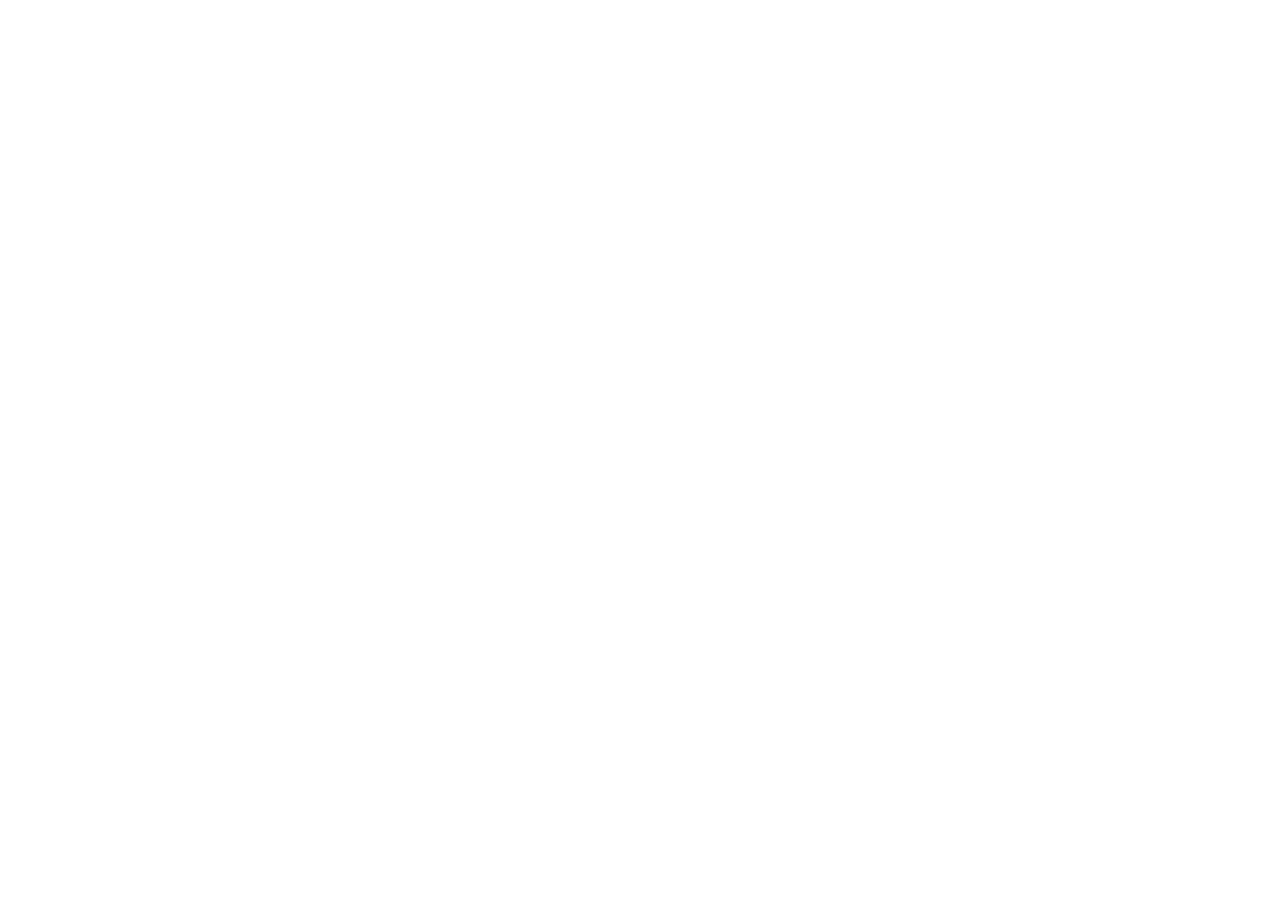
==== grid.html @ a268d9ee "zuri flexbox and grid design" ====
<!DOCTYPE html>
<html lang="en">
<head>
    <meta charset="UTF-8">
    <meta http-equiv="X-UA-Compatible" content="IE=edge">
    <meta name="viewport" content="width=device-width, initial-scale=1.0">
    <title>Grid Design</title>
    <link rel="stylesheet" href="style.css">
</head>
<body>
    
</body>
</html>
---- style.css ----
@import url('https://fonts.googleapis.com/css2?family=Big+Shoulders+Display:wght@700&family=Lexend+Deca&display=swap');

body{
    font-size: 15px;
    line-height: 1.5rem;
}
.nav{
    background: hsl(0, 53%, 43%);
    display: flex;
    align-items: center;
    justify-content: space-between;
    margin: 10px 0;
    padding: 10px 50px
}
a{
    color: hsl(0, 29%, 88%);
    text-decoration: none;
    font-size: larger;
    font-weight: 700;
}
.main{
    margin: 100px 100px;
    display: flex;
    padding: 0 15px;
}

.type{
    display: flex;
    padding: 45px 50px;
    flex-direction: column;
}
.sedan{
    background: hsl(31, 77%, 52%);
}
.suv{
    background: hsl(184, 100%, 22%);
}
.luxury{
    background:  hsl(179, 100%, 13%);
}
img{
    width: 60px;
}
h2{
    font-family: 'Big Shoulders Display', cursive;
    color: hsl(0, 0%, 95%);
}
p{
    color: hsla(0, 0%, 100%, 0.75);
    margin-bottom: 50px;
    font-family: 'Lexend Deca', sans-serif;
}
button{
    background:  hsl(0, 0%, 95%);
    border: none;
    height: 40px;
    width: 100px;
    border-radius: 20px;
    font-family: 'Lexend Deca', sans-serif;
}
.sedan button{
    color: hsl(31, 77%, 52%);
}
.suv button{
    color: hsl(184, 100%, 22%);
}
.luxury button{
    color: hsl(179, 100%, 13%);
}

button:hover{
    background: transparent;
    color: hsl(0, 0%, 95%);
    border: 1px solid hsl(0, 0%, 95%);
}
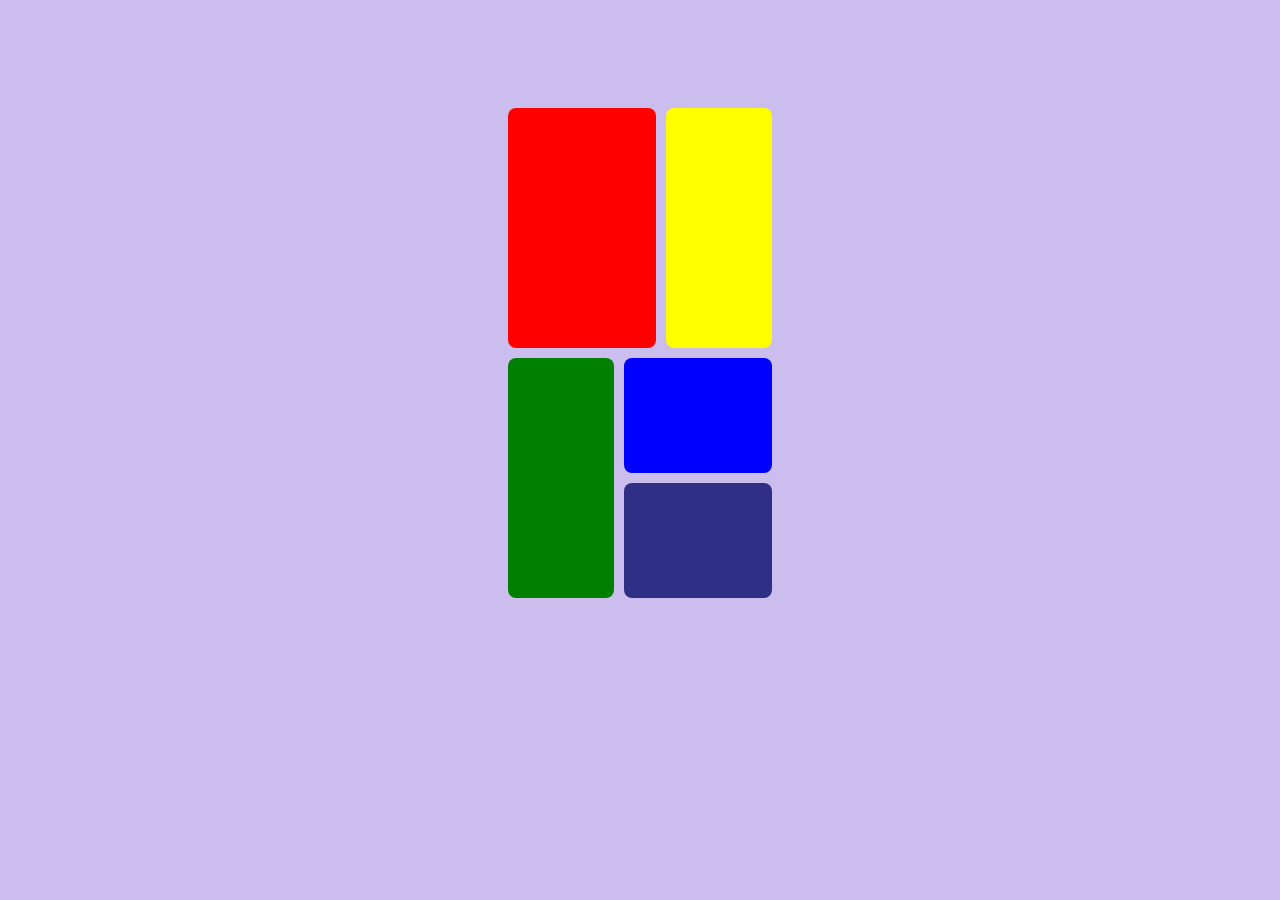
==== commit ab72f0b9: "finished grid layout" ====
--- a/grid.html
+++ b/grid.html
@@ -5,9 +5,16 @@
     <meta http-equiv="X-UA-Compatible" content="IE=edge">
     <meta name="viewport" content="width=device-width, initial-scale=1.0">
     <title>Grid Design</title>
-    <link rel="stylesheet" href="style.css">
+    <link rel="stylesheet" href="grid-style.css">
 </head>
 <body>
+    <div class="grid-box">
+        <div class="title"><h2></h2></div>
+        <div class="logo"><h2></h2></div>
+        <div class="content"><h2></h2></div>
+        <div class="aside1"><h2></h2></div>
+        <div class="aside2"><h2></h2></div>
+    </div>
     
 </body>
 </html>--- a/grid-style.css
+++ b/grid-style.css
@@ -0,0 +1,63 @@
+body{
+    padding: 100px 500px;
+    background: #cbbeee;
+}
+.title{
+    background: red;
+    grid-column: 1/4;
+    grid-row: 1/5;
+}
+.logo{
+    background: yellow;
+    grid-column: 4/6;
+    grid-row: 1/5;
+}
+.content{
+    background: green;
+    grid-row: 5/7;
+    grid-column: 1/3;
+}
+.aside1{
+    background: blue;
+    grid-row: 5/6;
+    grid-column: 3/6;
+}
+.aside2{
+    background: rgb(47, 47, 134);
+    grid-column: 3/6;
+}
+.grid-box > div{
+    text-align: center;
+    border-radius: 8px;
+    height: 200px;
+    padding: 20px;
+    grid-template-rows: repeat(4, 1fr 1fr 1fr 1fr 1fr 1fr);
+}
+.aside1, .aside2{
+    height: unset !important;
+}
+.grid-box{
+    gap: 10px;
+    display: grid;
+}
+
+
+/* @media only screen and (max-width: 600px) {
+    body{
+        padding: 100px;
+    }
+    .grid-box{
+        gap: 5px;
+        display: grid;
+    }
+    .grid-box > div{
+        text-align: center;
+        height: 80px;
+        padding: 20px;
+        grid-template-rows: repeat(4, 1fr 1fr 1fr 1fr 1fr 1fr);
+    }
+    .aside1, .aside2{
+        height: unset !important;
+    }
+
+} */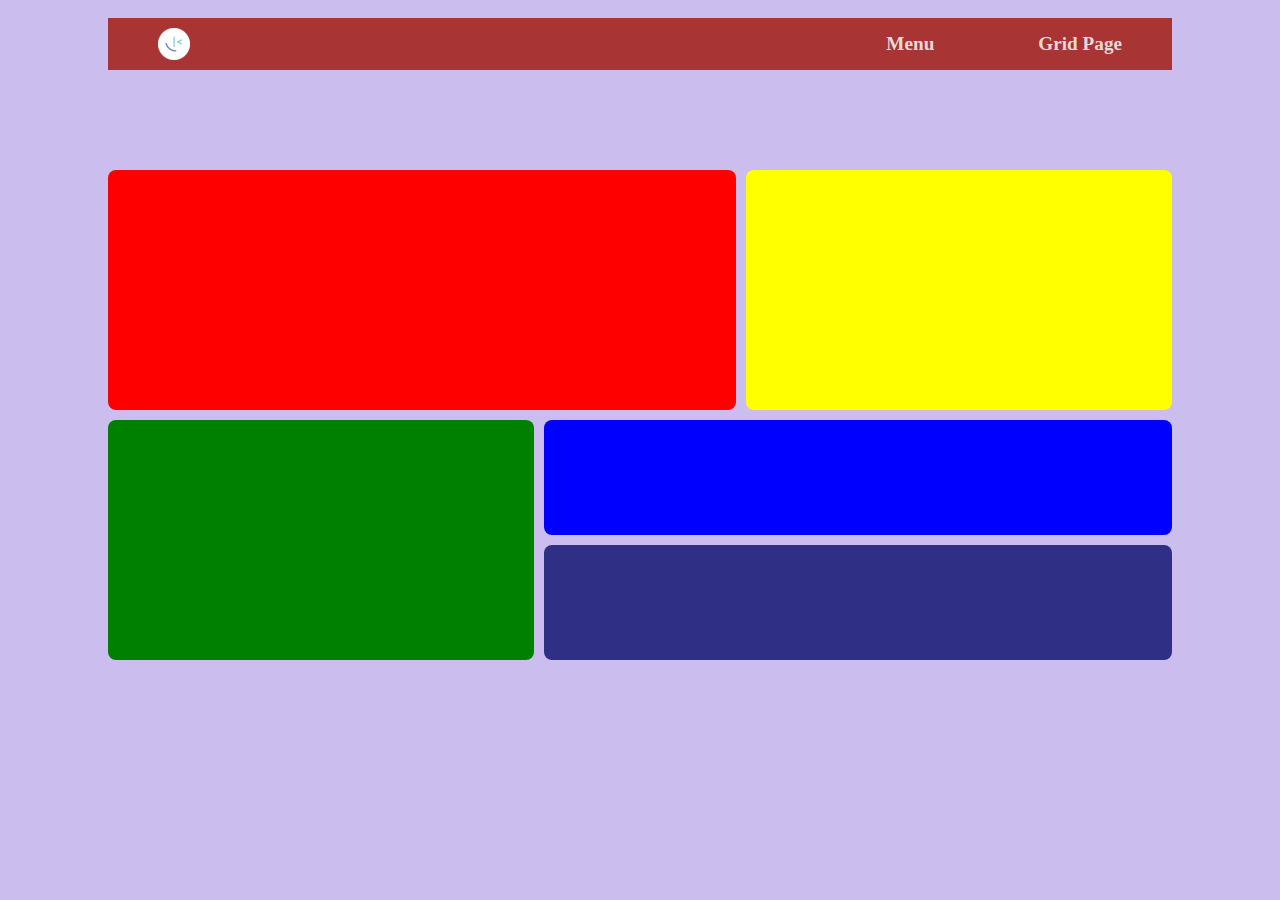
==== commit 5b5f5654: "edited" ====
--- a/grid.html
+++ b/grid.html
@@ -8,6 +8,17 @@
     <link rel="stylesheet" href="grid-style.css">
 </head>
 <body>
+    <header>
+        <div class="nav">
+            <img class="img-link" src="./assets/favicon-32x32.png" alt="logo">
+            
+            <div>
+
+                <a class="index-link" href="index.html">Menu</a>
+                <a class="grid-link" href="grid.html">Grid Page</a>
+            </div>
+        </div>
+    </header>
     <div class="grid-box">
         <div class="title"><h2></h2></div>
         <div class="logo"><h2></h2></div>
--- a/grid-style.css
+++ b/grid-style.css
@@ -1,6 +1,23 @@
 body{
-    padding: 100px 500px;
+    padding: 10px 100px;
     background: #cbbeee;
+}
+.nav{
+    background: hsl(0, 53%, 43%);
+    display: flex;
+    align-items: center;
+    justify-content: space-between;
+    margin-bottom: 100px;
+    padding: 10px 50px
+}
+a{
+    color: hsl(0, 29%, 88%);
+    text-decoration: none;
+    font-size: larger;
+    font-weight: 700;
+}
+.index-link{
+    margin-right: 100px;
 }
 .title{
     background: red;
@@ -41,23 +58,3 @@
     display: grid;
 }
 
-
-/* @media only screen and (max-width: 600px) {
-    body{
-        padding: 100px;
-    }
-    .grid-box{
-        gap: 5px;
-        display: grid;
-    }
-    .grid-box > div{
-        text-align: center;
-        height: 80px;
-        padding: 20px;
-        grid-template-rows: repeat(4, 1fr 1fr 1fr 1fr 1fr 1fr);
-    }
-    .aside1, .aside2{
-        height: unset !important;
-    }
-
-} */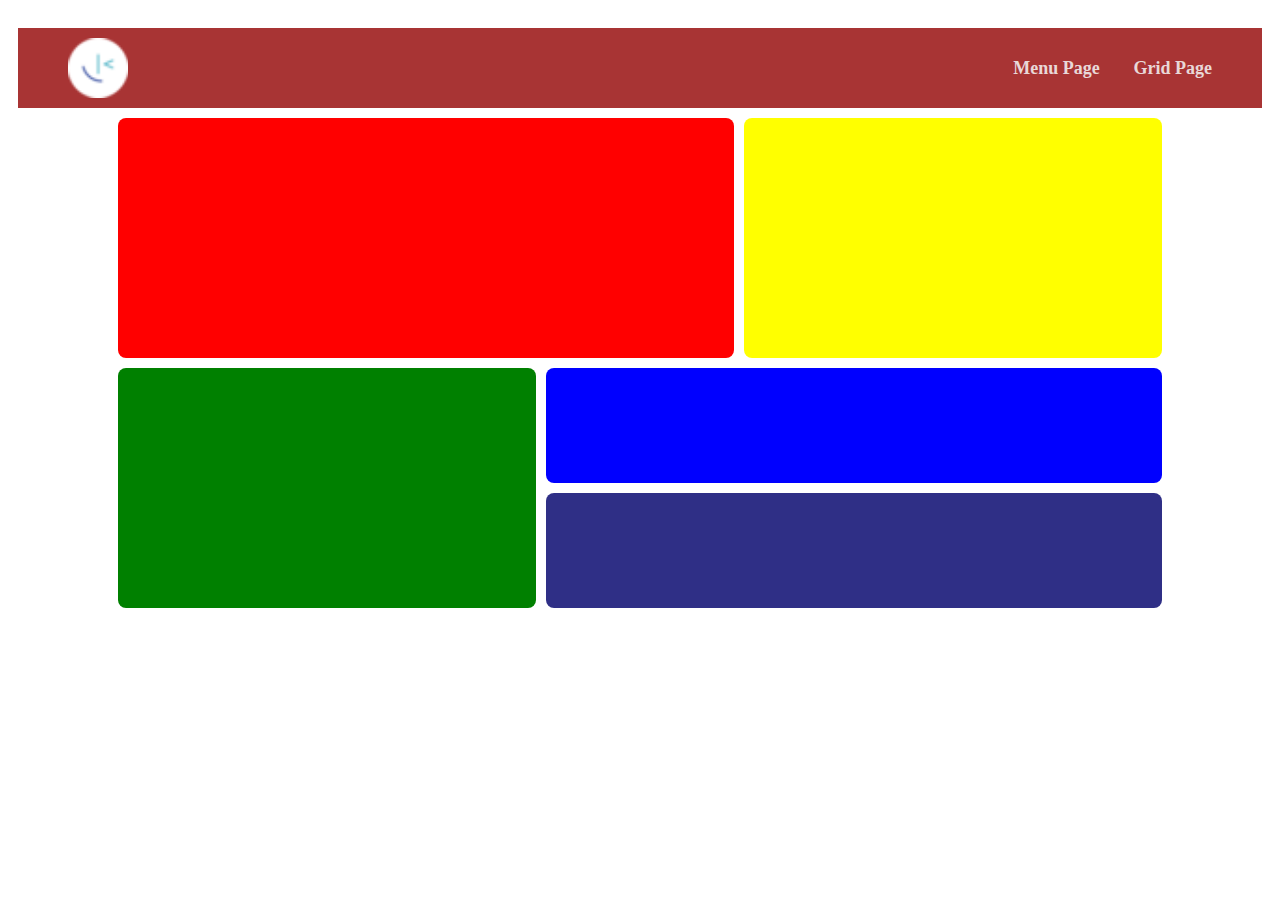
==== commit e8e80994: "adjusted" ====
--- a/grid.html
+++ b/grid.html
@@ -5,7 +5,7 @@
     <meta http-equiv="X-UA-Compatible" content="IE=edge">
     <meta name="viewport" content="width=device-width, initial-scale=1.0">
     <title>Grid Design</title>
-    <link rel="stylesheet" href="grid-style.css">
+    <link rel="stylesheet" href="style.css">
 </head>
 <body>
     <header>
@@ -14,7 +14,7 @@
             
             <div>
 
-                <a class="index-link" href="index.html">Menu</a>
+                <a class="index-link" href="index.html">Menu Page</a>
                 <a class="grid-link" href="grid.html">Grid Page</a>
             </div>
         </div>
--- a/style.css
+++ b/style.css
@@ -0,0 +1,139 @@
+
+@import url('https://fonts.googleapis.com/css2?family=Big+Shoulders+Display:wght@700&family=Lexend+Deca&display=swap');
+
+body{
+    font-size: 15px;
+    line-height: 1.5rem;
+    padding: 10px;
+}
+.nav{
+    background: hsl(0, 53%, 43%);
+    display: flex;
+    align-items: center;
+    justify-content: space-between;
+    margin: 10px 0;
+    padding: 10px 50px
+}
+a{
+    color: hsl(0, 29%, 88%);
+    text-decoration: none;
+    font-size: larger;
+    font-weight: 700;
+}
+.index-link{
+    margin-right: 30px;
+}
+.main{
+    display: flex;
+    padding: 50px 230px;
+    justify-content: center;
+    flex-direction: row;
+}
+
+.type{
+    display: flex;
+    padding: 45px 50px;
+    flex-direction: column;
+}
+.sedan{
+    background: hsl(31, 77%, 52%);
+}
+.suv{
+    background: hsl(184, 100%, 22%);
+}
+.luxury{
+    background:  hsl(179, 100%, 13%);
+}
+img{
+    width: 60px;
+}
+h2{
+    font-family: 'Big Shoulders Display', cursive;
+    color: hsl(0, 0%, 95%);
+}
+p{
+    color: hsla(0, 0%, 100%, 0.75);
+    margin-bottom: 50px;
+    font-family: 'Lexend Deca', sans-serif;
+}
+button{
+    background:  hsl(0, 0%, 95%);
+    border: none;
+    height: 40px;
+    width: 100px;
+    border-radius: 20px;
+    font-family: 'Lexend Deca', sans-serif;
+}
+.sedan button{
+    color: hsl(31, 77%, 52%);
+}
+.suv button{
+    color: hsl(184, 100%, 22%);
+}
+.luxury button{
+    color: hsl(179, 100%, 13%);
+}
+
+button:hover{
+    background: transparent;
+    color: hsl(0, 0%, 95%);
+    border: 1px solid hsl(0, 0%, 95%);
+}
+
+@media only screen and (max-width: 425px){
+    .main{
+        flex-direction: column;
+        padding: 10px 20px;
+    }
+    .type p{
+        margin-bottom: 15px;
+    }
+}
+
+
+/* Grid page */
+.title{
+    background: red;
+    grid-column: 1/4;
+    grid-row: 1/5;
+}
+.logo{
+    background: yellow;
+    grid-column: 4/6;
+    grid-row: 1/5;
+}
+.content{
+    background: green;
+    grid-row: 5/7;
+    grid-column: 1/3;
+}
+.aside1{
+    background: blue;
+    grid-row: 5/6;
+    grid-column: 3/6;
+}
+.aside2{
+    background: rgb(47, 47, 134);
+    grid-column: 3/6;
+}
+.grid-box > div{
+    text-align: center;
+    border-radius: 8px;
+    height: 200px;
+    padding: 20px;
+    grid-template-rows: repeat(4, 1fr 1fr 1fr 1fr 1fr 1fr);
+}
+.aside1, .aside2{
+    height: unset !important;
+}
+.grid-box{
+    gap: 10px;
+    display: grid;
+}
+
+
+@media only screen and (min-width: 900px) {
+    .grid-box{
+        margin: 10px 100px;
+    }
+}